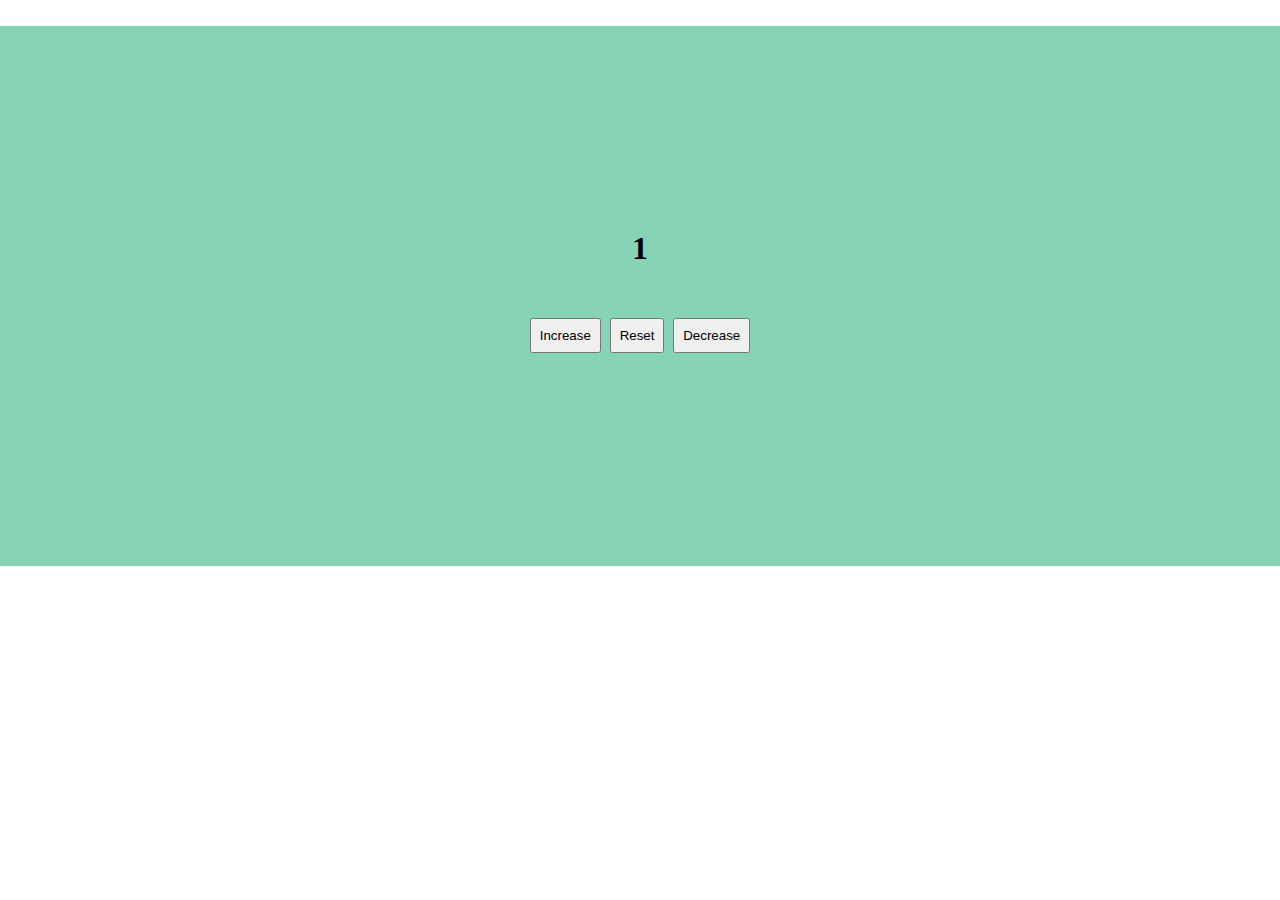
==== Counter/index.html @ d8c528ec "Inefficient Counter" ====
<!DOCTYPE html>
<html lang="en">
  <head>
    <meta charset="UTF-8" />
    <meta name="viewport" content="width=device-width, initial-scale=1.0" />
    <title>Counter</title>
    <link rel="stylesheet" href="styles.css" />
    <link
      href="https://cdn.jsdelivr.net/npm/bootstrap@5.0.2/dist/css/bootstrap.min.css"
      rel="stylesheet"
      integrity="sha384-EVSTQN3/azprG1Anm3QDgpJLIm9Nao0Yz1ztcQTwFspd3yD65VohhpuuCOmLASjC"
      crossorigin="anonymous"
    />
  </head>
  <body>
    <div class="container">
      <h1 id="number">1</h1>
      <div class="all-btn">
        <button class="btn btn-lg btn-primary" id="increase">Increase</button>
        <button class="btn btn-lg btn-danger" id="reset">Reset</button>
        <button class="btn btn-lg btn-secondary" id="decrease">Decrease</button>
      </div>
    </div>
    <script src="index.js"></script>
    <script
      src="https://cdn.jsdelivr.net/npm/bootstrap@5.0.2/dist/js/bootstrap.bundle.min.js"
      integrity="sha384-MrcW6ZMFYlzcLA8Nl+NtUVF0sA7MsXsP1UyJoMp4YLEuNSfAP+JcXn/tWtIaxVXM"
      crossorigin="anonymous"
    ></script>
  </body>
</html>
---- Counter/styles.css ----
body {
  height: 100%;
  margin: 0;
}

.container {
  display: flex;
  justify-content: center;
  flex-direction: column;
  align-items: center;
  height: 60vh;

  background-color: #87d3b5;
  margin-top: 2%;
}

.all-btn {
  display: flex;
  justify-content: center;
  margin: 2%;
}

#increase,
#decrease,
#reset {
  padding: 5%;
  margin: 3%;
}
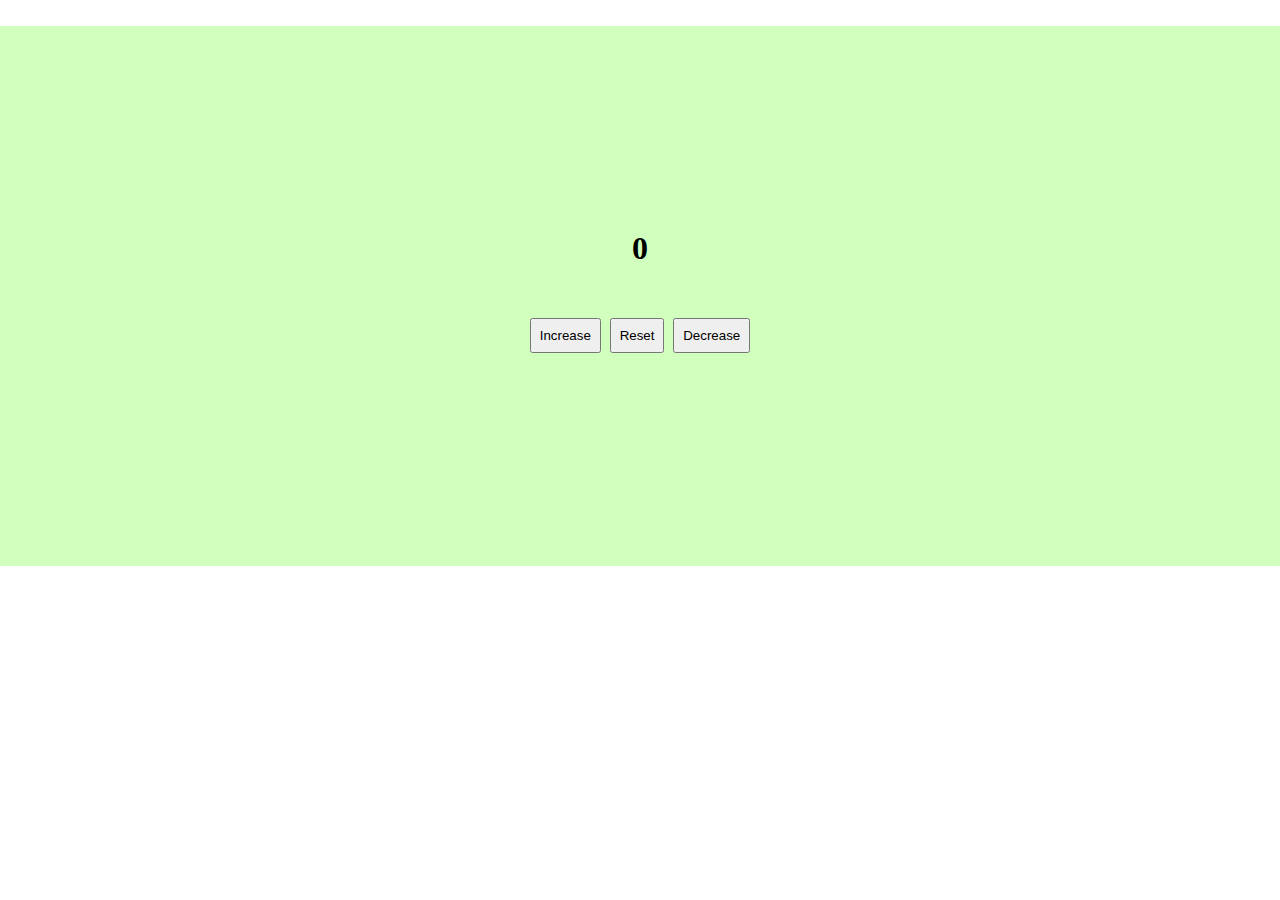
==== commit ddffb611: "Better counter" ====
--- a/Counter/index.html
+++ b/Counter/index.html
@@ -14,11 +14,15 @@
   </head>
   <body>
     <div class="container">
-      <h1 id="number">1</h1>
+      <h1 id="number">0</h1>
       <div class="all-btn">
-        <button class="btn btn-lg btn-primary" id="increase">Increase</button>
-        <button class="btn btn-lg btn-danger" id="reset">Reset</button>
-        <button class="btn btn-lg btn-secondary" id="decrease">Decrease</button>
+        <button class="btn btn-lg btn-primary increase" id="increase">
+          Increase
+        </button>
+        <button class="btn btn-lg btn-danger reset" id="reset">Reset</button>
+        <button class="btn btn-lg btn-secondary decrease" id="decrease">
+          Decrease
+        </button>
       </div>
     </div>
     <script src="index.js"></script>
--- a/Counter/styles.css
+++ b/Counter/styles.css
@@ -9,8 +9,7 @@
   flex-direction: column;
   align-items: center;
   height: 60vh;
-
-  background-color: #87d3b5;
+  background-color: #d1ffbd;
   margin-top: 2%;
 }
 
